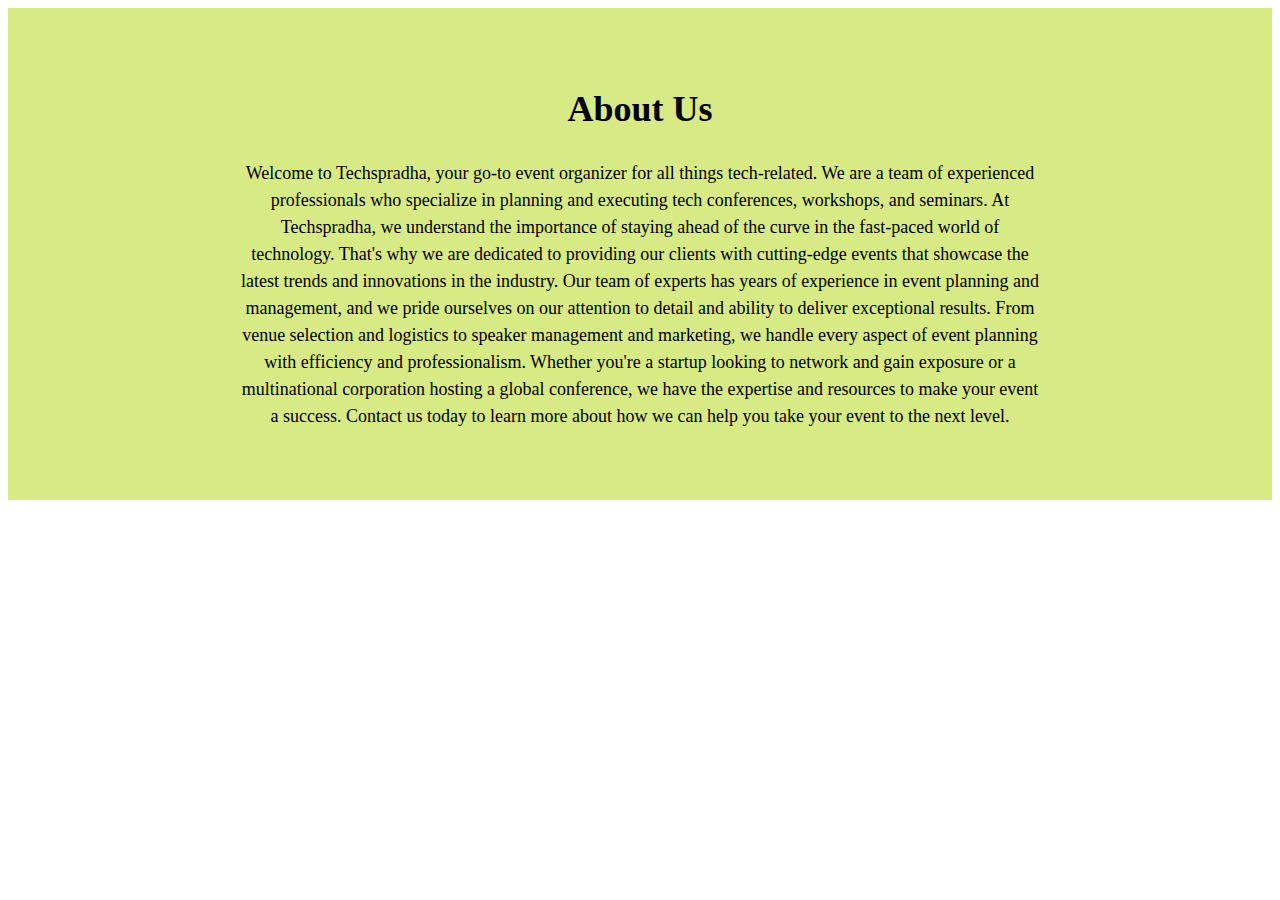
==== about.html @ 0f370e64 "Add files via upload" ====
<!DOCTYPE html>
<html>
  <head>
    <title>About Us</title>
    <link rel="stylesheet" type="text/css" href="about.css">
    <link rel="shortcut icon" href="about favicon.webp" type="image/x-icon">
  </head>
  <body>
    <section id="about">
      <div class="container">
        <h2>About Us</h2>
        <p>Welcome to Techspradha, your go-to event organizer for all things tech-related. We are a team of experienced professionals who specialize in planning and executing tech conferences, workshops, and seminars.


            At Techspradha, we understand the importance of staying ahead of the curve in the fast-paced world of technology. That's why we are dedicated to providing our clients with cutting-edge events that showcase the latest trends and innovations in the industry.
            
            Our team of experts has years of experience in event planning and management, and we pride ourselves on our attention to detail and ability to deliver exceptional results. From venue selection and logistics to speaker management and marketing, we handle every aspect of event planning with efficiency and professionalism.
            
            Whether you're a startup looking to network and gain exposure or a multinational corporation hosting a global conference, we have the expertise and resources to make your event a success. Contact us today to learn more about how we can help you take your event to the next level.</p>
      </div>
    </section>
  </body>
</html>
---- about.css ----
#about {
    background-color: #d8ea86;
    padding: 50px 0;
  }
  
  .container {
    max-width: 800px;
    margin: 0 auto;
    text-align: center;
  }
  
  h2 {
    font-size: 36px;
    margin-bottom: 30px;
  }
  
  p {
    font-size: 18px;
    line-height: 1.5;
    margin-bottom:20px;
}
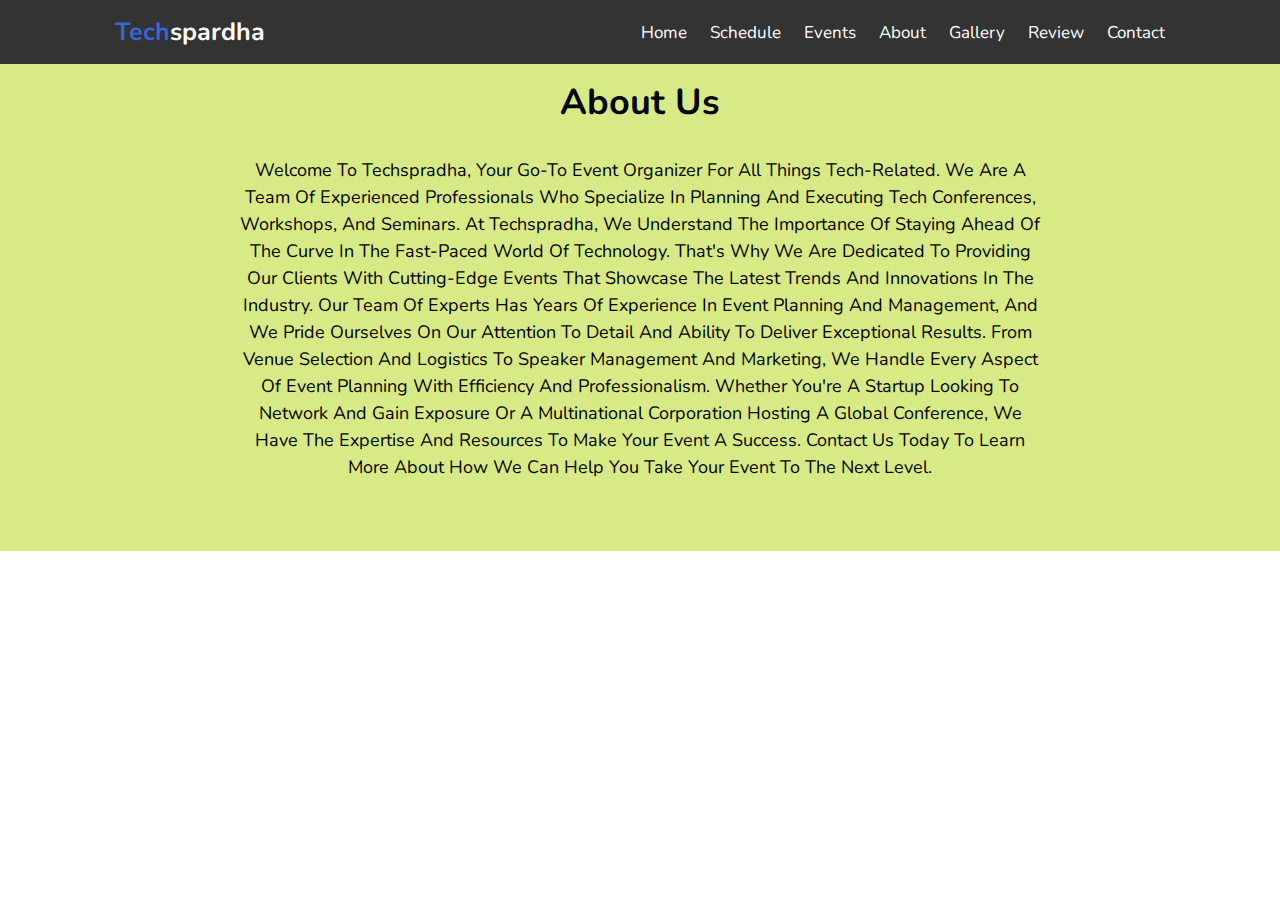
==== commit 83189945: "Add files via upload" ====
--- a/about.html
+++ b/about.html
@@ -2,12 +2,30 @@
 <html>
   <head>
     <title>About Us</title>
+    <link rel="stylesheet" href="style.css">
     <link rel="stylesheet" type="text/css" href="about.css">
-    <link rel="shortcut icon" href="about favicon.webp" type="image/x-icon">
   </head>
   <body>
+    <header class="header">
+        <a href="#" class="logo"><span>Tech</span>spardha</a>
+
+<nav class="navbar">
+    <a href="index.html">home</a>
+    <a href="schedule.html">schedule</a>  
+    <a href="event.html">events</a>
+    <a href="about.html">about</a>
+    <a href="gallery.html">gallery</a>
+    
+    <a href="review.html">review</a>
+    <a href="contact.html">contact</a>
+</nav>
+
+<div id="menu-bars" class="fas fa-bars"></div>
+
+    </header>
     <section id="about">
       <div class="container">
+        <br><br>
         <h2>About Us</h2>
         <p>Welcome to Techspradha, your go-to event organizer for all things tech-related. We are a team of experienced professionals who specialize in planning and executing tech conferences, workshops, and seminars.
 
@@ -20,4 +38,4 @@
       </div>
     </section>
   </body>
-</html>
+</html>--- a/style.css
+++ b/style.css
@@ -0,0 +1,203 @@
+@import url('https://fonts.googleapis.com/css2?family=Nunito:ital,wght@1,300&display=swap');
+
+
+:root{
+    --main-color:#3867d6;
+}
+
+*{
+    font-family: 'Nunito', sans-serif;
+    margin:0; padding:0;
+    box-sizing: border-box;
+    outline: none; border: none;
+    text-decoration: none;
+    text-transform: capitalize;
+    transition: .2s linear;
+}
+
+
+html{
+    font-size: 62.5%;
+    overflow-x: hidden;
+    scroll-padding-top: 7rem;
+    scroll-behavior: smooth;
+}
+
+html::-webkit-scrollbar{
+    width:1rem;
+}
+
+html::-webkit-scrollbar-track{
+    background: #444;
+}
+
+html::-webkit-scrollbar-thumb{
+    background: var(--main-color);
+    border-radius: 5rem;
+}
+
+body{
+    background-image: "home.jpg";
+    background-size: cover;
+    background-repeat: no-repeat;
+}
+
+section{
+    padding: 2rem 9%;
+}
+.clm{
+    float: left;
+    width: 50%;
+    padding: 5px;
+}
+.clm img{
+    height :300px;
+}
+
+.btn{
+    margin-top: 1rem;
+    display: inline-block;
+    padding: .8rem 3rem;
+    font-size: 1.7rem;
+    border-radius: .5rem;
+    background: #666;
+    color: #fff;
+    cursor: pointer;
+    font-weight: 600;
+}
+
+.btn:hover{
+    background: var(--main-color);
+}
+
+.header{
+    position: fixed;
+    top:0; left: 0; right: 0;
+    z-index: 10000;
+    background: #333;
+    display: flex;
+    align-items: center;
+    justify-content: space-between;
+    padding:1.5rem 9%;
+}
+
+.header .logo{
+    font-weight: bolder;
+    color: #fff;
+    font-size: 2.5rem;
+}
+
+.header .logo span{
+    color:var(--main-color);
+}
+
+.header .navbar a{
+    font-size: 1.7rem;
+    color:#fff;
+    margin-left: 2rem;
+}
+
+.header .navbar a:hover{
+    color:var(--main-color);
+}
+
+#menu-bars{
+    font-size: 3rem;
+    color: #fff;
+    cursor: pointer;
+    display: none;
+}
+
+.home .content{
+    text-align: center;
+    padding-top: 6rem;
+    margin: 2rem auto;
+    max-width: 70rem;
+}
+
+.home .content h3{
+    color: #fff;
+    font-size: 4.5rem;
+    text-transform:uppercase;
+}
+
+.home .content h3 span{
+    color: var(--main-color);
+    text-transform:uppercase;
+    font-size: 3rem;
+}
+
+
+
+
+
+.centre
+{
+    display: block;
+    margin-left: auto;
+    margin-right: auto;
+    width: 50%;
+}
+
+
+
+
+
+
+
+
+
+
+
+
+
+
+/* media queries
+
+@media (max-width:991px){
+    html{
+        font-size: 55%;
+    }
+    .header{
+        padding: 1.5rem 2rem;
+    }
+}
+
+@media (max-width:768px){
+
+    #menu-bars{
+        display: initial;
+    }
+
+.header .navbar{
+    position: absolute;
+    top:100%; left:0; right:0;
+    border-top: .1rem solid #222;
+    background: #333;
+    clip-path: polygon(0 0, 100% 0, 100% 0, 0 0);
+}
+
+.header .navbar .active{
+    clip-path: polygon(0 0, 100% 0, 100% 100%, 0% 100%);
+}
+
+.fa-times{
+    transform: rotate(180deg);
+}
+
+.header .navbar a{
+    display: flex;
+    background: #222;
+    border-radius: .5rem;
+    padding: 1.3rem;
+    margin: 1.3rem;
+    font-size: 2rem;
+}
+
+}
+
+@media (max-width:450px){
+    html{
+        font-size: 50%;
+    }
+} */